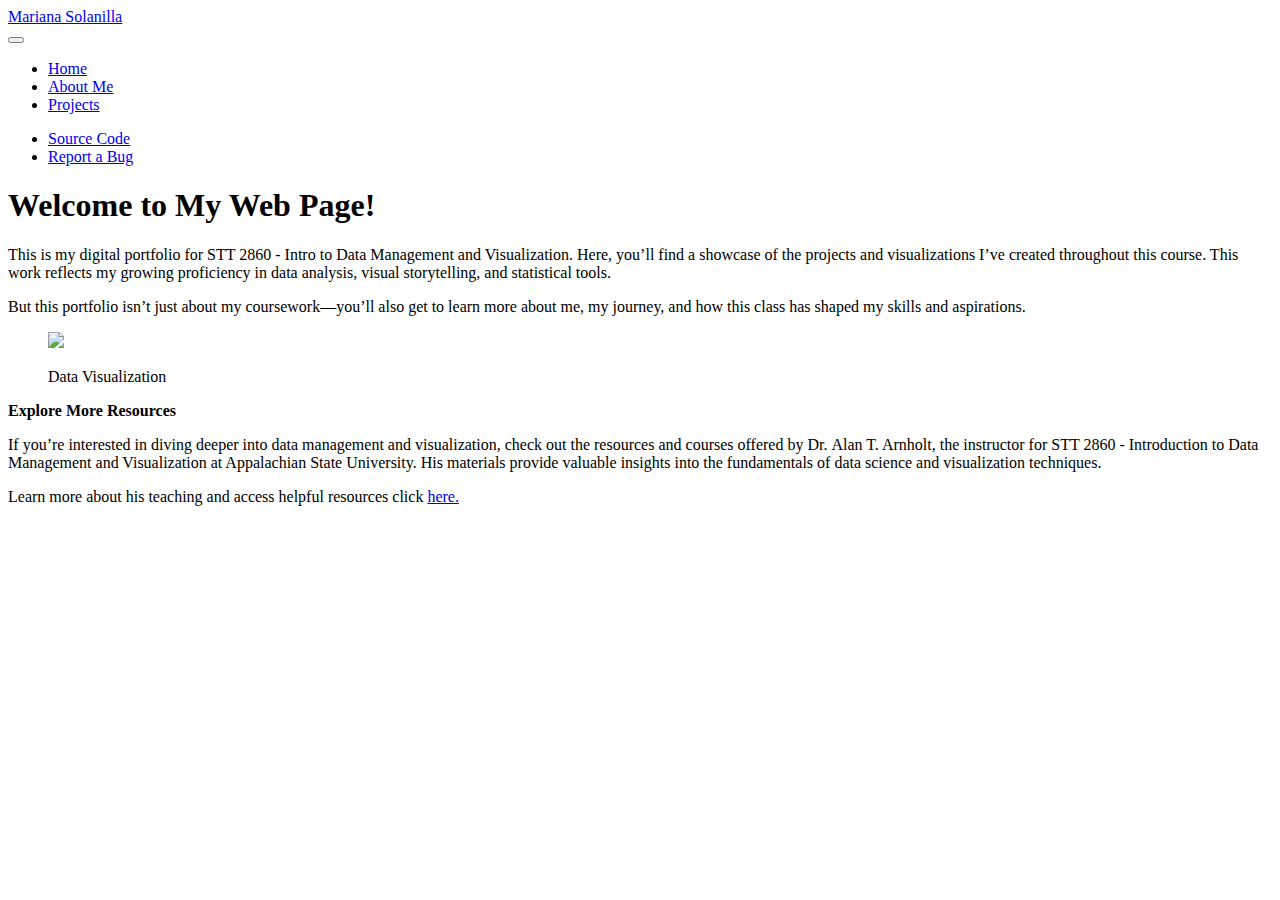
==== docs/index.html @ 72f30a2e "tw" ====
<!DOCTYPE html>
<html xmlns="http://www.w3.org/1999/xhtml" lang="en" xml:lang="en"><head>

<meta charset="utf-8">
<meta name="generator" content="quarto-1.3.433">

<meta name="viewport" content="width=device-width, initial-scale=1.0, user-scalable=yes">


<title>Mariana Solanilla - Welcome to My Web Page!</title>
<style>
code{white-space: pre-wrap;}
span.smallcaps{font-variant: small-caps;}
div.columns{display: flex; gap: min(4vw, 1.5em);}
div.column{flex: auto; overflow-x: auto;}
div.hanging-indent{margin-left: 1.5em; text-indent: -1.5em;}
ul.task-list{list-style: none;}
ul.task-list li input[type="checkbox"] {
  width: 0.8em;
  margin: 0 0.8em 0.2em -1em; /* quarto-specific, see https://github.com/quarto-dev/quarto-cli/issues/4556 */ 
  vertical-align: middle;
}
</style>


<script src="site_libs/quarto-nav/quarto-nav.js"></script>
<script src="site_libs/quarto-nav/headroom.min.js"></script>
<script src="site_libs/clipboard/clipboard.min.js"></script>
<script src="site_libs/quarto-search/autocomplete.umd.js"></script>
<script src="site_libs/quarto-search/fuse.min.js"></script>
<script src="site_libs/quarto-search/quarto-search.js"></script>
<meta name="quarto:offset" content="./">
<script src="site_libs/quarto-html/quarto.js"></script>
<script src="site_libs/quarto-html/popper.min.js"></script>
<script src="site_libs/quarto-html/tippy.umd.min.js"></script>
<script src="site_libs/quarto-html/anchor.min.js"></script>
<link href="site_libs/quarto-html/tippy.css" rel="stylesheet">
<link href="site_libs/quarto-html/quarto-syntax-highlighting.css" rel="stylesheet" id="quarto-text-highlighting-styles">
<script src="site_libs/bootstrap/bootstrap.min.js"></script>
<link href="site_libs/bootstrap/bootstrap-icons.css" rel="stylesheet">
<link href="site_libs/bootstrap/bootstrap.min.css" rel="stylesheet" id="quarto-bootstrap" data-mode="light">
<script id="quarto-search-options" type="application/json">{
  "location": "navbar",
  "copy-button": false,
  "collapse-after": 3,
  "panel-placement": "end",
  "type": "overlay",
  "limit": 20,
  "language": {
    "search-no-results-text": "No results",
    "search-matching-documents-text": "matching documents",
    "search-copy-link-title": "Copy link to search",
    "search-hide-matches-text": "Hide additional matches",
    "search-more-match-text": "more match in this document",
    "search-more-matches-text": "more matches in this document",
    "search-clear-button-title": "Clear",
    "search-detached-cancel-button-title": "Cancel",
    "search-submit-button-title": "Submit",
    "search-label": "Search"
  }
}</script>


<link rel="stylesheet" href="styles.css">
</head>

<body class="nav-fixed">

<div id="quarto-search-results"></div>
  <header id="quarto-header" class="headroom fixed-top">
    <nav class="navbar navbar-expand-lg navbar-dark ">
      <div class="navbar-container container-fluid">
      <div class="navbar-brand-container">
    <a class="navbar-brand" href="./index.html">
    <span class="navbar-title">Mariana Solanilla</span>
    </a>
  </div>
            <div id="quarto-search" class="" title="Search"></div>
          <button class="navbar-toggler" type="button" data-bs-toggle="collapse" data-bs-target="#navbarCollapse" aria-controls="navbarCollapse" aria-expanded="false" aria-label="Toggle navigation" onclick="if (window.quartoToggleHeadroom) { window.quartoToggleHeadroom(); }">
  <span class="navbar-toggler-icon"></span>
</button>
          <div class="collapse navbar-collapse" id="navbarCollapse">
            <ul class="navbar-nav navbar-nav-scroll me-auto">
  <li class="nav-item">
    <a class="nav-link active" href="./index.html" rel="" target="" aria-current="page">
 <span class="menu-text">Home</span></a>
  </li>  
  <li class="nav-item">
    <a class="nav-link" href="./about.html" rel="" target="">
 <span class="menu-text">About Me</span></a>
  </li>  
  <li class="nav-item">
    <a class="nav-link" href="./project.html" rel="" target="">
 <span class="menu-text">Projects</span></a>
  </li>  
</ul>
            <div class="quarto-navbar-tools ms-auto tools-wide">
    <a href="https://www.mountainproject.com/area/112001458/the-dump" rel="" title="" class="quarto-navigation-tool px-1" aria-label=""><i class="bi bi-trash"></i></a>
    <a href="https://x.com" rel="" title="" class="quarto-navigation-tool px-1" aria-label=""><i class="bi bi-twitter"></i></a>
    <a href="https://www.linkedin.com/" rel="" title="" class="quarto-navigation-tool px-1" aria-label=""><i class="bi bi-linkedin"></i></a>
    <div class="dropdown">
      <a href="" title="" id="quarto-navigation-tool-dropdown-0" class="quarto-navigation-tool dropdown-toggle px-1" data-bs-toggle="dropdown" aria-expanded="false" aria-label=""><i class="bi bi-github"></i></a>
      <ul class="dropdown-menu dropdown-menu-end" aria-labelledby="quarto-navigation-tool-dropdown-0">
          <li>
            <a class="dropdown-item quarto-navbar-tools ms-auto-item" href="https://github.com">
            Source Code
            </a>
          </li>
          <li>
            <a class="dropdown-item quarto-navbar-tools ms-auto-item" href="https://github.com">
            Report a Bug
            </a>
          </li>
      </ul>
    </div>
</div>
          </div> <!-- /navcollapse -->
      </div> <!-- /container-fluid -->
    </nav>
</header>
<!-- content -->
<div id="quarto-content" class="quarto-container page-columns page-rows-contents page-layout-article page-navbar">
<!-- sidebar -->
<!-- margin-sidebar -->
    <div id="quarto-margin-sidebar" class="sidebar margin-sidebar">
        
    </div>
<!-- main -->
<main class="content" id="quarto-document-content">

<header id="title-block-header" class="quarto-title-block default">
<div class="quarto-title">
<h1 class="title">Welcome to My Web Page!</h1>
</div>



<div class="quarto-title-meta">

    
  
    
  </div>
  

</header>

<p>This is my digital portfolio for STT 2860 - Intro to Data Management and Visualization. Here, you’ll find a showcase of the projects and visualizations I’ve created throughout this course. This work reflects my growing proficiency in data analysis, visual storytelling, and statistical tools.</p>
<p>But this portfolio isn’t just about my coursework—you’ll also get to learn more about me, my journey, and how this class has shaped my skills and aspirations.</p>
<div class="quarto-figure quarto-figure-center">
<figure class="figure">
<p><img src="https://cdn.prod.website-files.com/59e16042ec229e00016d3a66/64389b816c805d102971292f_ultimate%20guide%20to%20data%20visualization_blog%20hero.webp" class="img-fluid figure-img"></p>
<figcaption class="figure-caption">Data Visualization</figcaption>
</figure>
</div>
<p><strong>Explore More Resources</strong></p>
<p>If you’re interested in diving deeper into data management and visualization, check out the resources and courses offered by Dr.&nbsp;Alan T. Arnholt, the instructor for STT 2860 - Introduction to Data Management and Visualization at Appalachian State University. His materials provide valuable insights into the fundamentals of data science and visualization techniques.</p>
<p>Learn more about his teaching and access helpful resources click <a href="https://alanarnholt.github.io/">here.</a></p>



</main> <!-- /main -->
<script id="quarto-html-after-body" type="application/javascript">
window.document.addEventListener("DOMContentLoaded", function (event) {
  const toggleBodyColorMode = (bsSheetEl) => {
    const mode = bsSheetEl.getAttribute("data-mode");
    const bodyEl = window.document.querySelector("body");
    if (mode === "dark") {
      bodyEl.classList.add("quarto-dark");
      bodyEl.classList.remove("quarto-light");
    } else {
      bodyEl.classList.add("quarto-light");
      bodyEl.classList.remove("quarto-dark");
    }
  }
  const toggleBodyColorPrimary = () => {
    const bsSheetEl = window.document.querySelector("link#quarto-bootstrap");
    if (bsSheetEl) {
      toggleBodyColorMode(bsSheetEl);
    }
  }
  toggleBodyColorPrimary();  
  const icon = "";
  const anchorJS = new window.AnchorJS();
  anchorJS.options = {
    placement: 'right',
    icon: icon
  };
  anchorJS.add('.anchored');
  const isCodeAnnotation = (el) => {
    for (const clz of el.classList) {
      if (clz.startsWith('code-annotation-')) {                     
        return true;
      }
    }
    return false;
  }
  const clipboard = new window.ClipboardJS('.code-copy-button', {
    text: function(trigger) {
      const codeEl = trigger.previousElementSibling.cloneNode(true);
      for (const childEl of codeEl.children) {
        if (isCodeAnnotation(childEl)) {
          childEl.remove();
        }
      }
      return codeEl.innerText;
    }
  });
  clipboard.on('success', function(e) {
    // button target
    const button = e.trigger;
    // don't keep focus
    button.blur();
    // flash "checked"
    button.classList.add('code-copy-button-checked');
    var currentTitle = button.getAttribute("title");
    button.setAttribute("title", "Copied!");
    let tooltip;
    if (window.bootstrap) {
      button.setAttribute("data-bs-toggle", "tooltip");
      button.setAttribute("data-bs-placement", "left");
      button.setAttribute("data-bs-title", "Copied!");
      tooltip = new bootstrap.Tooltip(button, 
        { trigger: "manual", 
          customClass: "code-copy-button-tooltip",
          offset: [0, -8]});
      tooltip.show();    
    }
    setTimeout(function() {
      if (tooltip) {
        tooltip.hide();
        button.removeAttribute("data-bs-title");
        button.removeAttribute("data-bs-toggle");
        button.removeAttribute("data-bs-placement");
      }
      button.setAttribute("title", currentTitle);
      button.classList.remove('code-copy-button-checked');
    }, 1000);
    // clear code selection
    e.clearSelection();
  });
  function tippyHover(el, contentFn) {
    const config = {
      allowHTML: true,
      content: contentFn,
      maxWidth: 500,
      delay: 100,
      arrow: false,
      appendTo: function(el) {
          return el.parentElement;
      },
      interactive: true,
      interactiveBorder: 10,
      theme: 'quarto',
      placement: 'bottom-start'
    };
    window.tippy(el, config); 
  }
  const noterefs = window.document.querySelectorAll('a[role="doc-noteref"]');
  for (var i=0; i<noterefs.length; i++) {
    const ref = noterefs[i];
    tippyHover(ref, function() {
      // use id or data attribute instead here
      let href = ref.getAttribute('data-footnote-href') || ref.getAttribute('href');
      try { href = new URL(href).hash; } catch {}
      const id = href.replace(/^#\/?/, "");
      const note = window.document.getElementById(id);
      return note.innerHTML;
    });
  }
      let selectedAnnoteEl;
      const selectorForAnnotation = ( cell, annotation) => {
        let cellAttr = 'data-code-cell="' + cell + '"';
        let lineAttr = 'data-code-annotation="' +  annotation + '"';
        const selector = 'span[' + cellAttr + '][' + lineAttr + ']';
        return selector;
      }
      const selectCodeLines = (annoteEl) => {
        const doc = window.document;
        const targetCell = annoteEl.getAttribute("data-target-cell");
        const targetAnnotation = annoteEl.getAttribute("data-target-annotation");
        const annoteSpan = window.document.querySelector(selectorForAnnotation(targetCell, targetAnnotation));
        const lines = annoteSpan.getAttribute("data-code-lines").split(",");
        const lineIds = lines.map((line) => {
          return targetCell + "-" + line;
        })
        let top = null;
        let height = null;
        let parent = null;
        if (lineIds.length > 0) {
            //compute the position of the single el (top and bottom and make a div)
            const el = window.document.getElementById(lineIds[0]);
            top = el.offsetTop;
            height = el.offsetHeight;
            parent = el.parentElement.parentElement;
          if (lineIds.length > 1) {
            const lastEl = window.document.getElementById(lineIds[lineIds.length - 1]);
            const bottom = lastEl.offsetTop + lastEl.offsetHeight;
            height = bottom - top;
          }
          if (top !== null && height !== null && parent !== null) {
            // cook up a div (if necessary) and position it 
            let div = window.document.getElementById("code-annotation-line-highlight");
            if (div === null) {
              div = window.document.createElement("div");
              div.setAttribute("id", "code-annotation-line-highlight");
              div.style.position = 'absolute';
              parent.appendChild(div);
            }
            div.style.top = top - 2 + "px";
            div.style.height = height + 4 + "px";
            let gutterDiv = window.document.getElementById("code-annotation-line-highlight-gutter");
            if (gutterDiv === null) {
              gutterDiv = window.document.createElement("div");
              gutterDiv.setAttribute("id", "code-annotation-line-highlight-gutter");
              gutterDiv.style.position = 'absolute';
              const codeCell = window.document.getElementById(targetCell);
              const gutter = codeCell.querySelector('.code-annotation-gutter');
              gutter.appendChild(gutterDiv);
            }
            gutterDiv.style.top = top - 2 + "px";
            gutterDiv.style.height = height + 4 + "px";
          }
          selectedAnnoteEl = annoteEl;
        }
      };
      const unselectCodeLines = () => {
        const elementsIds = ["code-annotation-line-highlight", "code-annotation-line-highlight-gutter"];
        elementsIds.forEach((elId) => {
          const div = window.document.getElementById(elId);
          if (div) {
            div.remove();
          }
        });
        selectedAnnoteEl = undefined;
      };
      // Attach click handler to the DT
      const annoteDls = window.document.querySelectorAll('dt[data-target-cell]');
      for (const annoteDlNode of annoteDls) {
        annoteDlNode.addEventListener('click', (event) => {
          const clickedEl = event.target;
          if (clickedEl !== selectedAnnoteEl) {
            unselectCodeLines();
            const activeEl = window.document.querySelector('dt[data-target-cell].code-annotation-active');
            if (activeEl) {
              activeEl.classList.remove('code-annotation-active');
            }
            selectCodeLines(clickedEl);
            clickedEl.classList.add('code-annotation-active');
          } else {
            // Unselect the line
            unselectCodeLines();
            clickedEl.classList.remove('code-annotation-active');
          }
        });
      }
  const findCites = (el) => {
    const parentEl = el.parentElement;
    if (parentEl) {
      const cites = parentEl.dataset.cites;
      if (cites) {
        return {
          el,
          cites: cites.split(' ')
        };
      } else {
        return findCites(el.parentElement)
      }
    } else {
      return undefined;
    }
  };
  var bibliorefs = window.document.querySelectorAll('a[role="doc-biblioref"]');
  for (var i=0; i<bibliorefs.length; i++) {
    const ref = bibliorefs[i];
    const citeInfo = findCites(ref);
    if (citeInfo) {
      tippyHover(citeInfo.el, function() {
        var popup = window.document.createElement('div');
        citeInfo.cites.forEach(function(cite) {
          var citeDiv = window.document.createElement('div');
          citeDiv.classList.add('hanging-indent');
          citeDiv.classList.add('csl-entry');
          var biblioDiv = window.document.getElementById('ref-' + cite);
          if (biblioDiv) {
            citeDiv.innerHTML = biblioDiv.innerHTML;
          }
          popup.appendChild(citeDiv);
        });
        return popup.innerHTML;
      });
    }
  }
});
</script>
</div> <!-- /content -->



</body></html>
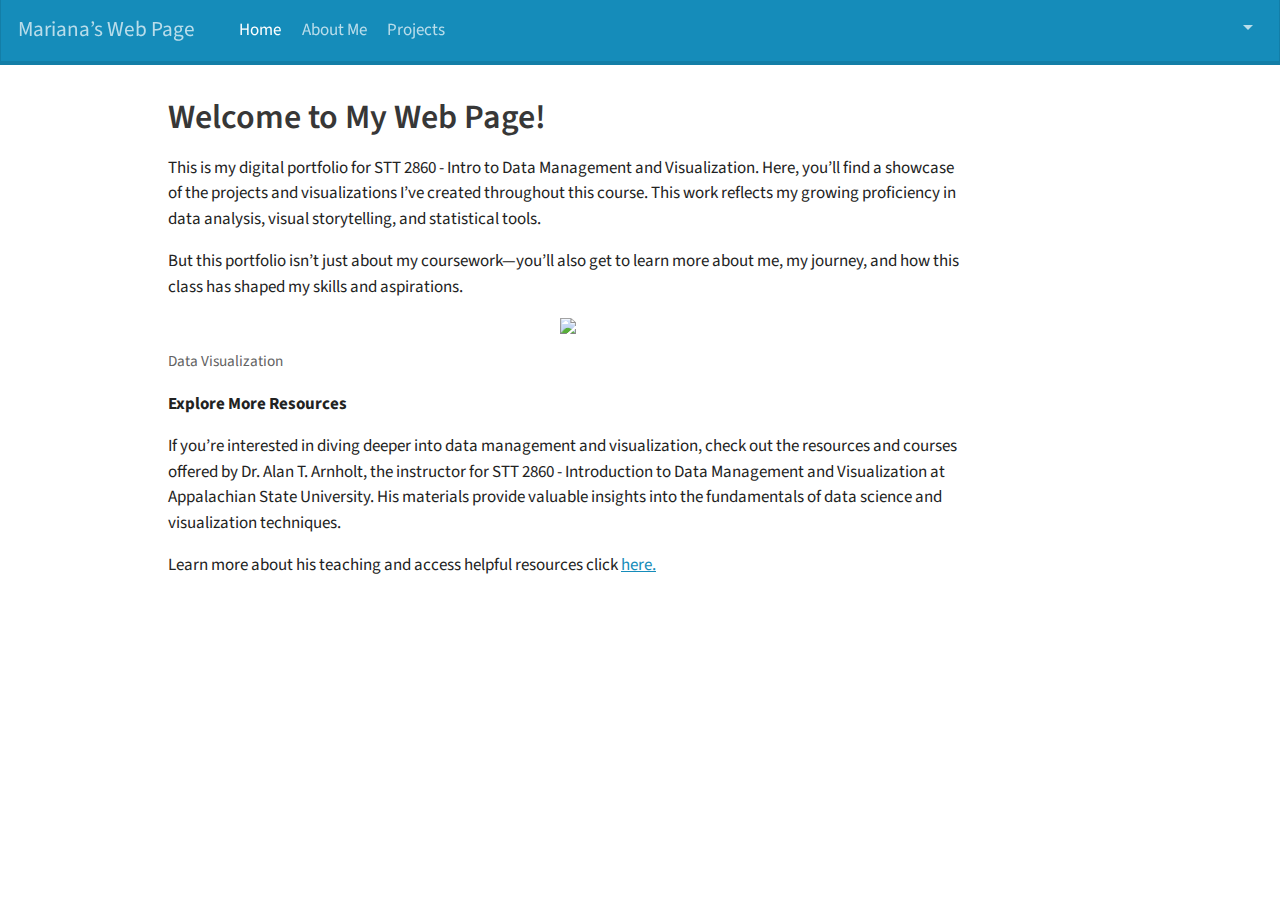
==== commit 07d4f3a9: "tw" ====
--- a/docs/index.html
+++ b/docs/index.html
@@ -7,7 +7,7 @@
 <meta name="viewport" content="width=device-width, initial-scale=1.0, user-scalable=yes">
 
 
-<title>Mariana Solanilla - Welcome to My Web Page!</title>
+<title>Mariana’s Web Page - Welcome to My Web Page!</title>
 <style>
 code{white-space: pre-wrap;}
 span.smallcaps{font-variant: small-caps;}
@@ -72,7 +72,7 @@
       <div class="navbar-container container-fluid">
       <div class="navbar-brand-container">
     <a class="navbar-brand" href="./index.html">
-    <span class="navbar-title">Mariana Solanilla</span>
+    <span class="navbar-title">Mariana’s Web Page</span>
     </a>
   </div>
             <div id="quarto-search" class="" title="Search"></div>
@@ -97,17 +97,17 @@
             <div class="quarto-navbar-tools ms-auto tools-wide">
     <a href="https://www.mountainproject.com/area/112001458/the-dump" rel="" title="" class="quarto-navigation-tool px-1" aria-label=""><i class="bi bi-trash"></i></a>
     <a href="https://x.com" rel="" title="" class="quarto-navigation-tool px-1" aria-label=""><i class="bi bi-twitter"></i></a>
-    <a href="https://www.linkedin.com/" rel="" title="" class="quarto-navigation-tool px-1" aria-label=""><i class="bi bi-linkedin"></i></a>
+    <a href="https://www.linkedin.com/in/mariana-solanilla-116bba1ab/" rel="" title="" class="quarto-navigation-tool px-1" aria-label=""><i class="bi bi-linkedin"></i></a>
     <div class="dropdown">
       <a href="" title="" id="quarto-navigation-tool-dropdown-0" class="quarto-navigation-tool dropdown-toggle px-1" data-bs-toggle="dropdown" aria-expanded="false" aria-label=""><i class="bi bi-github"></i></a>
       <ul class="dropdown-menu dropdown-menu-end" aria-labelledby="quarto-navigation-tool-dropdown-0">
           <li>
-            <a class="dropdown-item quarto-navbar-tools ms-auto-item" href="https://github.com">
+            <a class="dropdown-item quarto-navbar-tools ms-auto-item" href="https://github.com/solanillam/solanillam">
             Source Code
             </a>
           </li>
           <li>
-            <a class="dropdown-item quarto-navbar-tools ms-auto-item" href="https://github.com">
+            <a class="dropdown-item quarto-navbar-tools ms-auto-item" href="https://support.github.com/">
             Report a Bug
             </a>
           </li>
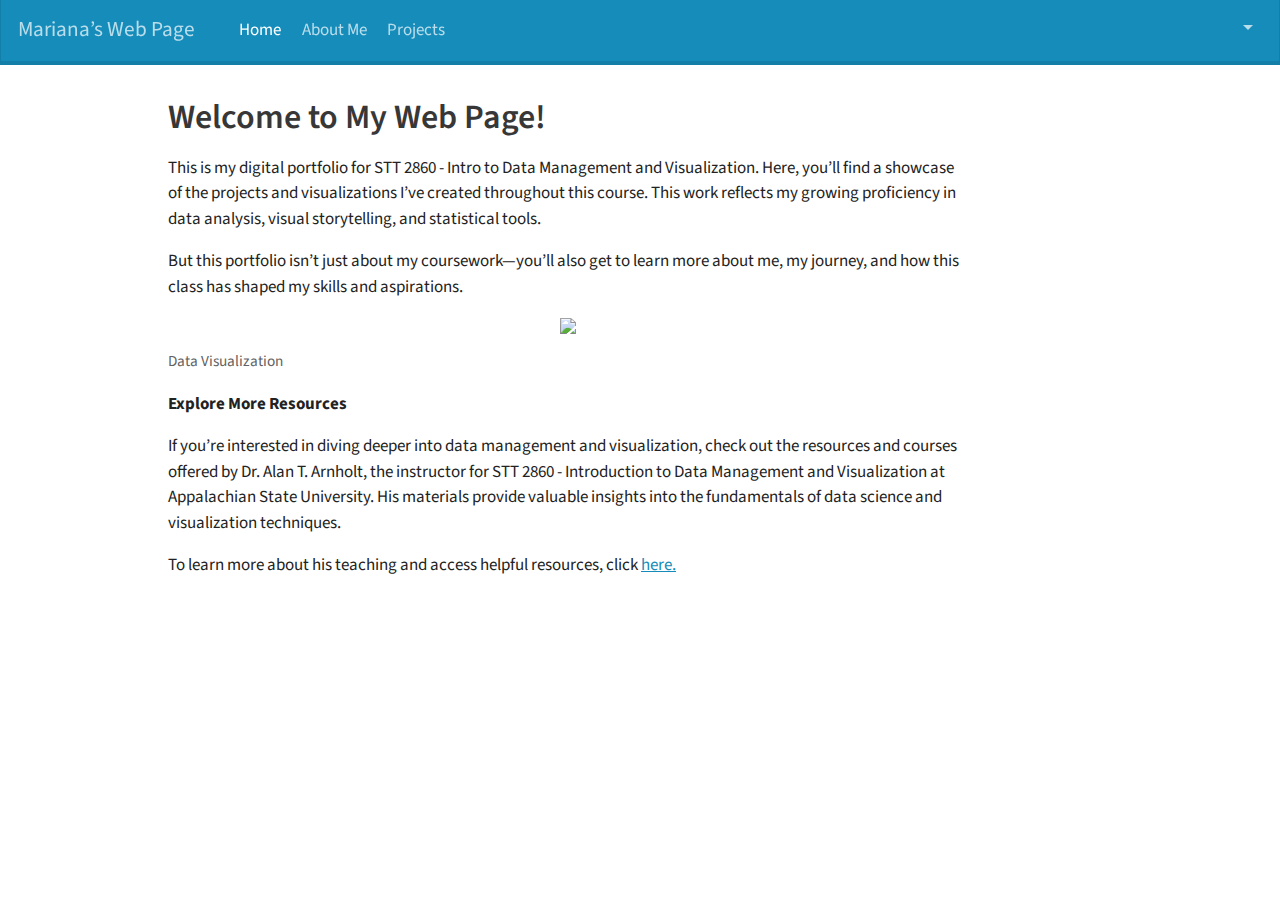
==== commit 0e8e0249: "tw" ====
--- a/docs/index.html
+++ b/docs/index.html
@@ -155,7 +155,7 @@
 </div>
 <p><strong>Explore More Resources</strong></p>
 <p>If you’re interested in diving deeper into data management and visualization, check out the resources and courses offered by Dr.&nbsp;Alan T. Arnholt, the instructor for STT 2860 - Introduction to Data Management and Visualization at Appalachian State University. His materials provide valuable insights into the fundamentals of data science and visualization techniques.</p>
-<p>Learn more about his teaching and access helpful resources click <a href="https://alanarnholt.github.io/">here.</a></p>
+<p>To learn more about his teaching and access helpful resources, click <a href="https://alanarnholt.github.io/">here.</a></p>
 
 
 
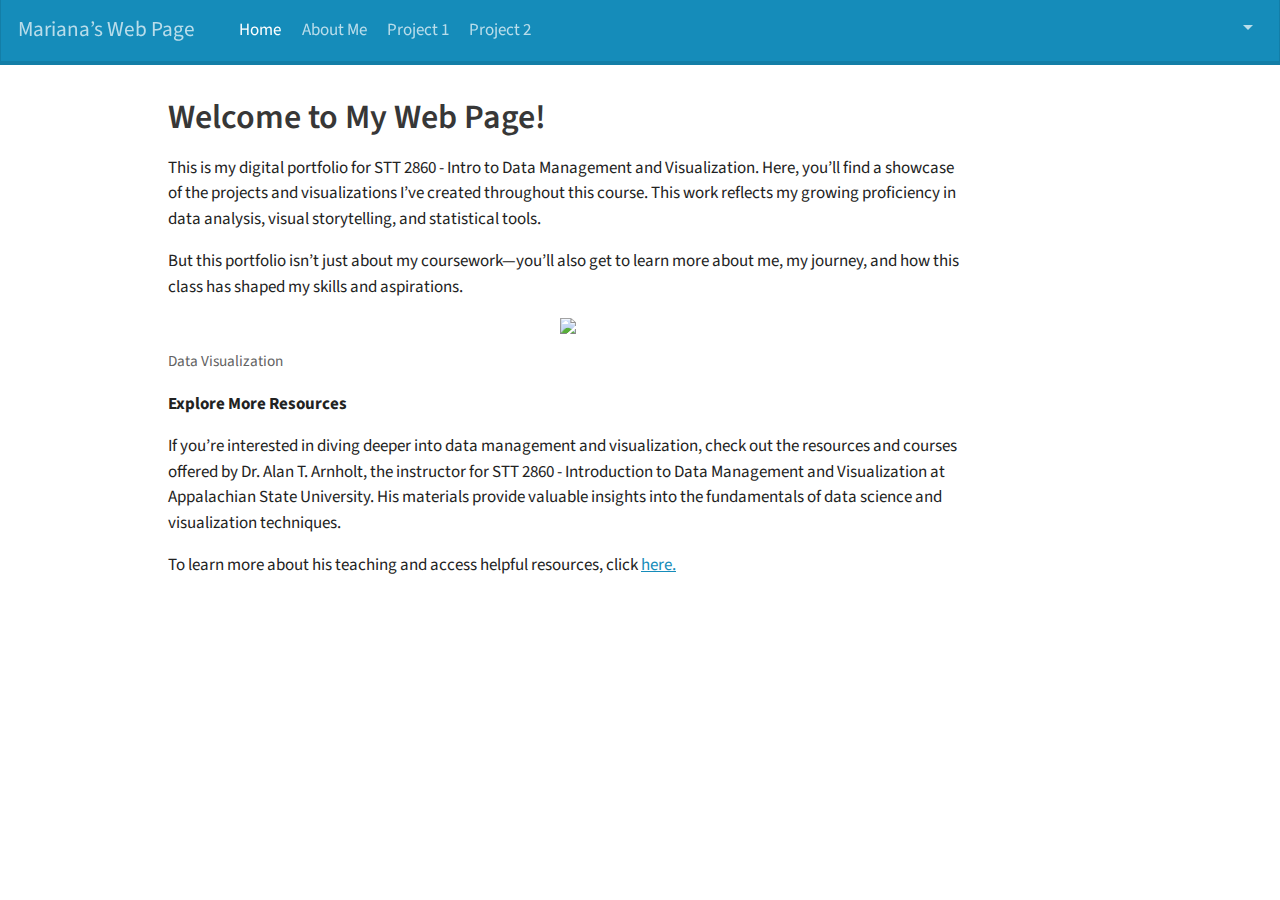
==== commit 8e187cd1: "tw" ====
--- a/docs/index.html
+++ b/docs/index.html
@@ -91,7 +91,11 @@
   </li>  
   <li class="nav-item">
     <a class="nav-link" href="./project.html" rel="" target="">
- <span class="menu-text">Projects</span></a>
+ <span class="menu-text">Project 1</span></a>
+  </li>  
+  <li class="nav-item">
+    <a class="nav-link" href="./Final.qmd" rel="" target="">
+ <span class="menu-text">Project 2</span></a>
   </li>  
 </ul>
             <div class="quarto-navbar-tools ms-auto tools-wide">
